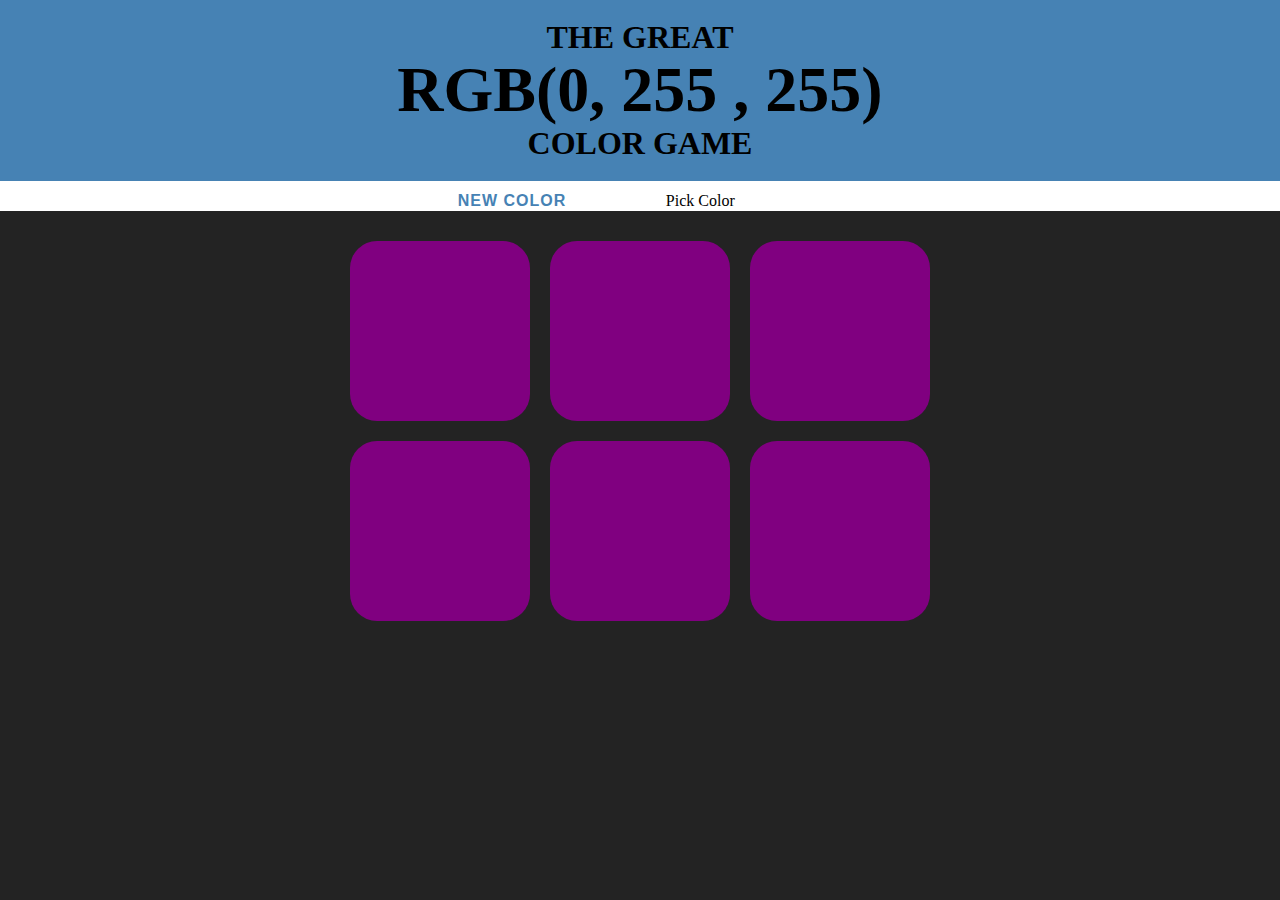
==== docs/index.html @ f47f9ebb "made changes so that I could host" ====
<!DOCTYPE <!DOCTYPE html>
<html>
<head>
    <meta charset="utf-8" />
    <meta http-equiv="X-UA-Compatible" content="IE=edge">
    <title>Page Title</title>
    <meta name="viewport" content="width=device-width, initial-scale=1">
    <link rel="stylesheet" type="text/css" media="screen" href="colorgame.css" />
</head>
<body>
    <h1>THE GREAT <br> <span id="colorDisplay">RGB</span> <br> COLOR GAME</h1>
    <div id="stripe">
            <button>New color</button><span id="displayMessage">Pick Color</span>
    </div>

    <div id="container">
        <div class="squares"></div>
        <div class="squares"></div>
        <div class="squares"></div>
        <div class="squares"></div>
        <div class="squares"></div>
        <div class="squares"></div>
    </div>
    


    <script src="colorgame.js"></script>
    
</body>
</html>
---- docs/colorgame.css ----
body {
    margin: 0;
    background-color: #232323;
    text-align: center;
    font-family: 'Montserrat', 'Avenir';

}

h1{
    background-color: steelblue;
    margin: 0;
    text-align: center;
    padding: 20px;
    text-transform: uppercase;
    line-height: 1.1;
}



#colorDisplay {
    font-size: 200%;

}

#stripe {
    color: #232323;
    background-color: white;
    height: 30px;
    text-align: center;
    margin: 0;
}

#displayMessage {
    width: 20%;
    display: inline-block;
    color: black;
}
.squares {
    width: 30%;
    background-color: purple;
    padding-bottom: 30%;
    margin: 1.66%;
    border-radius: 15%;
    float: left;
    transition: background 0.8s;
    -webkit-transition: background 0.8s;
    -moz-transition: background 0.8s;


}
#container {
    max-width: 600px;
    margin: 20px auto;
}

button{
    border: none;
    background: none;
    text-transform: uppercase;
    color: steelblue;
    font-size: inherit;
    letter-spacing: 1px;
    font-weight: 700;
    height: 40px;
    transition: all 0.5s;
    -moz-transition: all 0.5s;
    -webkit-transition: all 0.5s;
}

button:hover{
    color: white;
    background-color: steelblue;
}
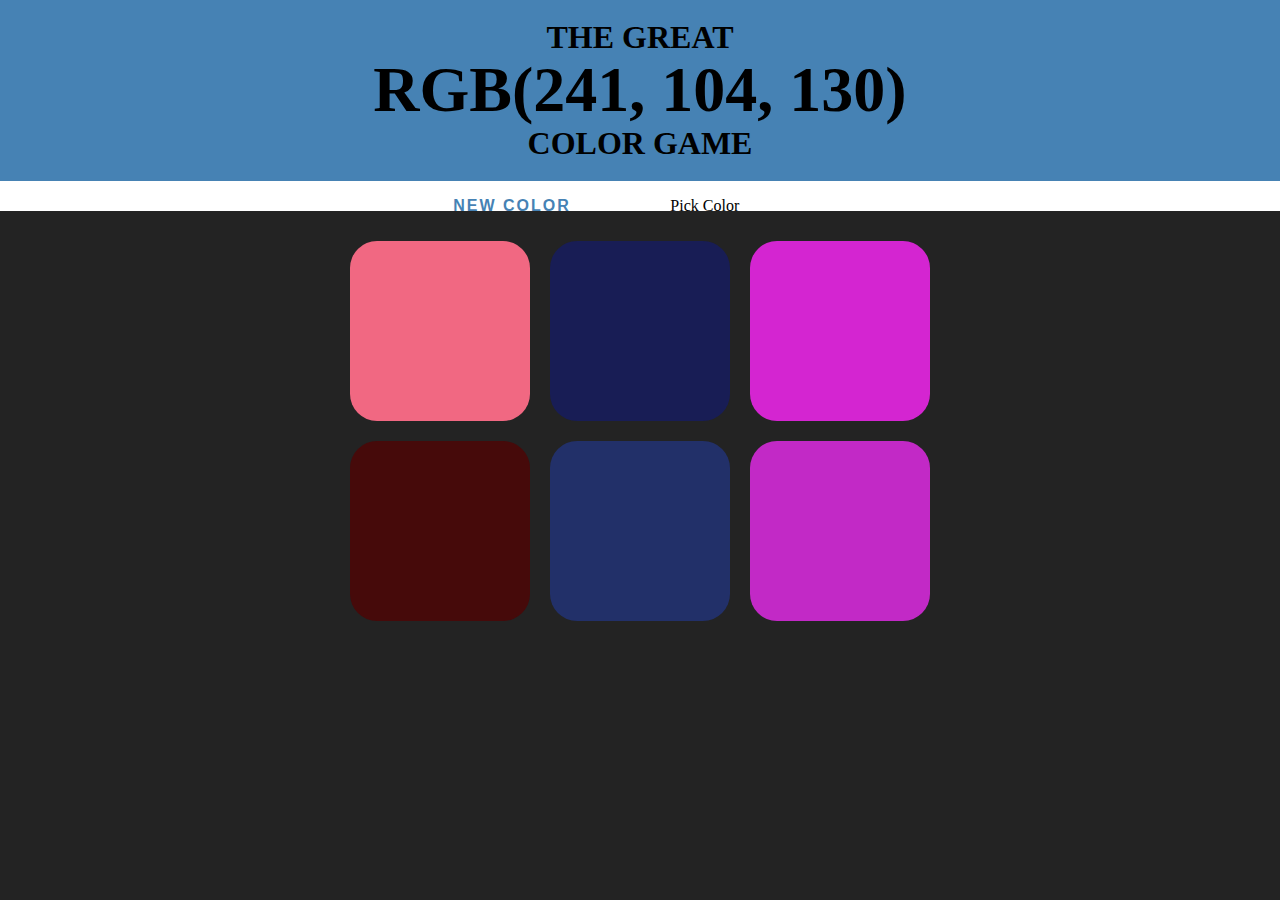
==== commit 02af8647: "updated game version" ====
--- a/docs/index.html
+++ b/docs/index.html
@@ -10,21 +10,23 @@
 <body>
     <h1>THE GREAT <br> <span id="colorDisplay">RGB</span> <br> COLOR GAME</h1>
     <div id="stripe">
-            <button>New color</button><span id="displayMessage">Pick Color</span>
+
+            <button id="reset">New color</button><span id="displayMessage">Pick Color</span>
     </div>
+    <script type = "text/javascript" src="colorgame.js"></script>
 
     <div id="container">
-        <div class="squares"></div>
-        <div class="squares"></div>
-        <div class="squares"></div>
-        <div class="squares"></div>
-        <div class="squares"></div>
-        <div class="squares"></div>
+        <div class="square"></div>
+        <div class="square"></div>
+        <div class="square"></div>
+        <div class="square"></div>
+        <div class="square"></div>
+        <div class="square"></div>
     </div>
     
 
 
-    <script src="colorgame.js"></script>
+    <script   src="colorgame.js"></script>
     
 </body>
 </html>--- a/docs/colorgame.css
+++ b/docs/colorgame.css
@@ -35,7 +35,7 @@
     display: inline-block;
     color: black;
 }
-.squares {
+.square {
     width: 30%;
     background-color: purple;
     padding-bottom: 30%;
@@ -59,9 +59,9 @@
     text-transform: uppercase;
     color: steelblue;
     font-size: inherit;
-    letter-spacing: 1px;
-    font-weight: 700;
-    height: 40px;
+    letter-spacing: 2px;
+    font-weight: 600;
+    height: 50px;
     transition: all 0.5s;
     -moz-transition: all 0.5s;
     -webkit-transition: all 0.5s;
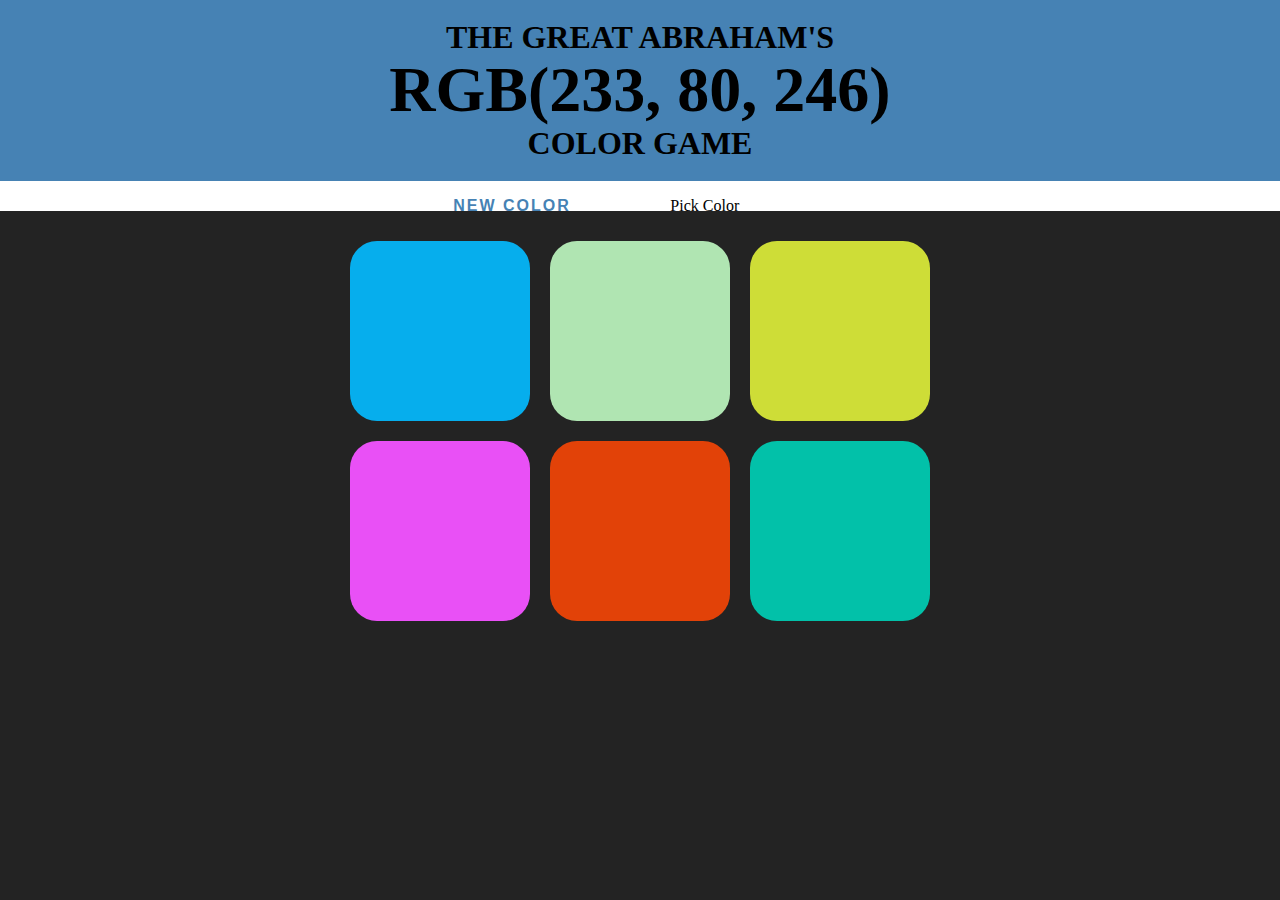
==== commit 6615d027: "the greatest game by Abraham" ====
--- a/docs/index.html
+++ b/docs/index.html
@@ -8,7 +8,7 @@
     <link rel="stylesheet" type="text/css" media="screen" href="colorgame.css" />
 </head>
 <body>
-    <h1>THE GREAT <br> <span id="colorDisplay">RGB</span> <br> COLOR GAME</h1>
+    <h1>THE GREAT ABRAHAM'S<br> <span id="colorDisplay">RGB</span> <br> COLOR GAME</h1>
     <div id="stripe">
 
             <button id="reset">New color</button><span id="displayMessage">Pick Color</span>
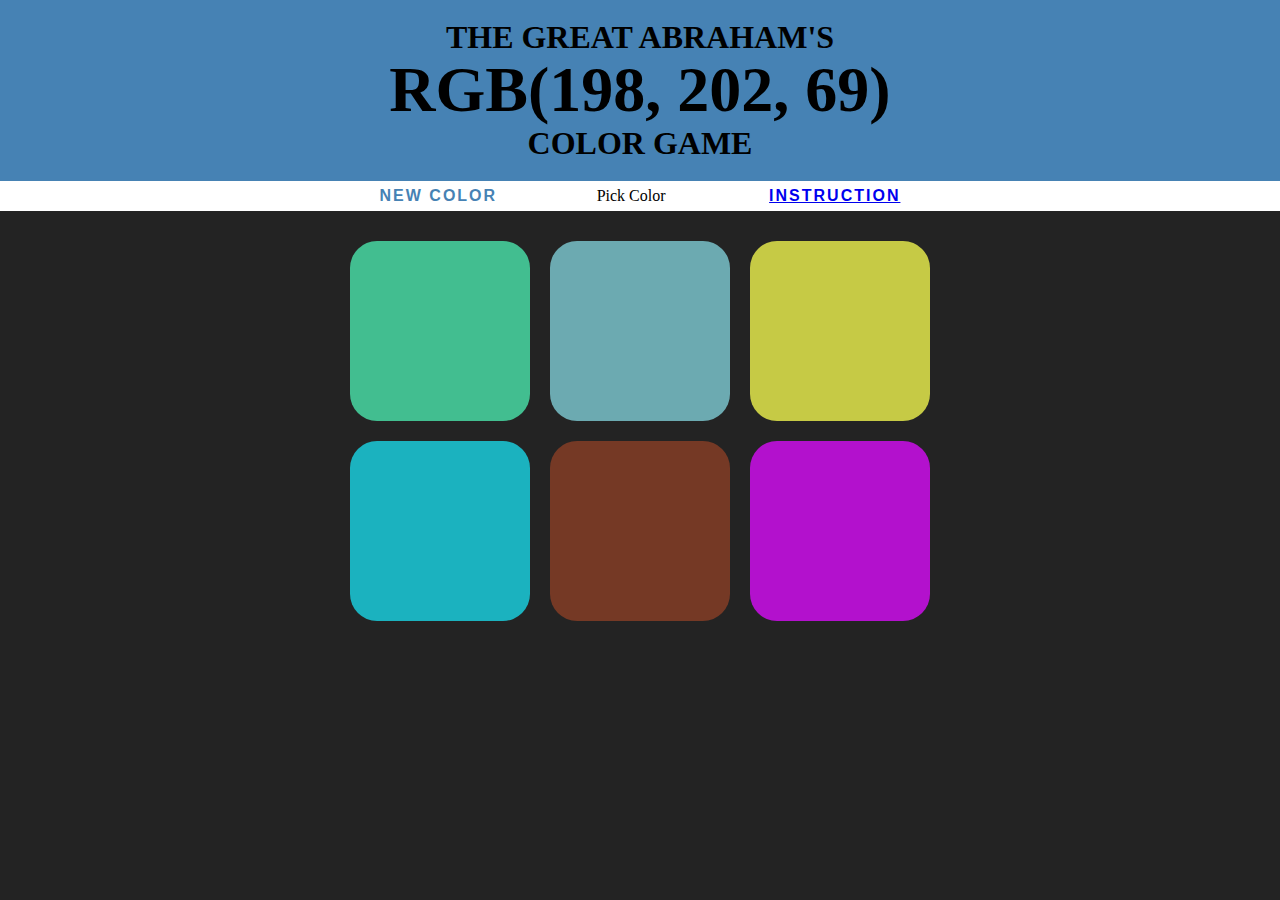
==== commit e866982a: "add instructions" ====
--- a/docs/index.html
+++ b/docs/index.html
@@ -11,7 +11,7 @@
     <h1>THE GREAT ABRAHAM'S<br> <span id="colorDisplay">RGB</span> <br> COLOR GAME</h1>
     <div id="stripe">
 
-            <button id="reset">New color</button><span id="displayMessage">Pick Color</span>
+            <button id="reset">New color</button><span id="displayMessage">Pick Color</span> <button><a href="instruction.html">instruction</a></button>
     </div>
     <script type = "text/javascript" src="colorgame.js"></script>
 
--- a/docs/colorgame.css
+++ b/docs/colorgame.css
@@ -13,6 +13,7 @@
     padding: 20px;
     text-transform: uppercase;
     line-height: 1.1;
+    font-size: 2rem
 }
 
 
@@ -61,7 +62,7 @@
     font-size: inherit;
     letter-spacing: 2px;
     font-weight: 600;
-    height: 50px;
+    height: 100%;
     transition: all 0.5s;
     -moz-transition: all 0.5s;
     -webkit-transition: all 0.5s;
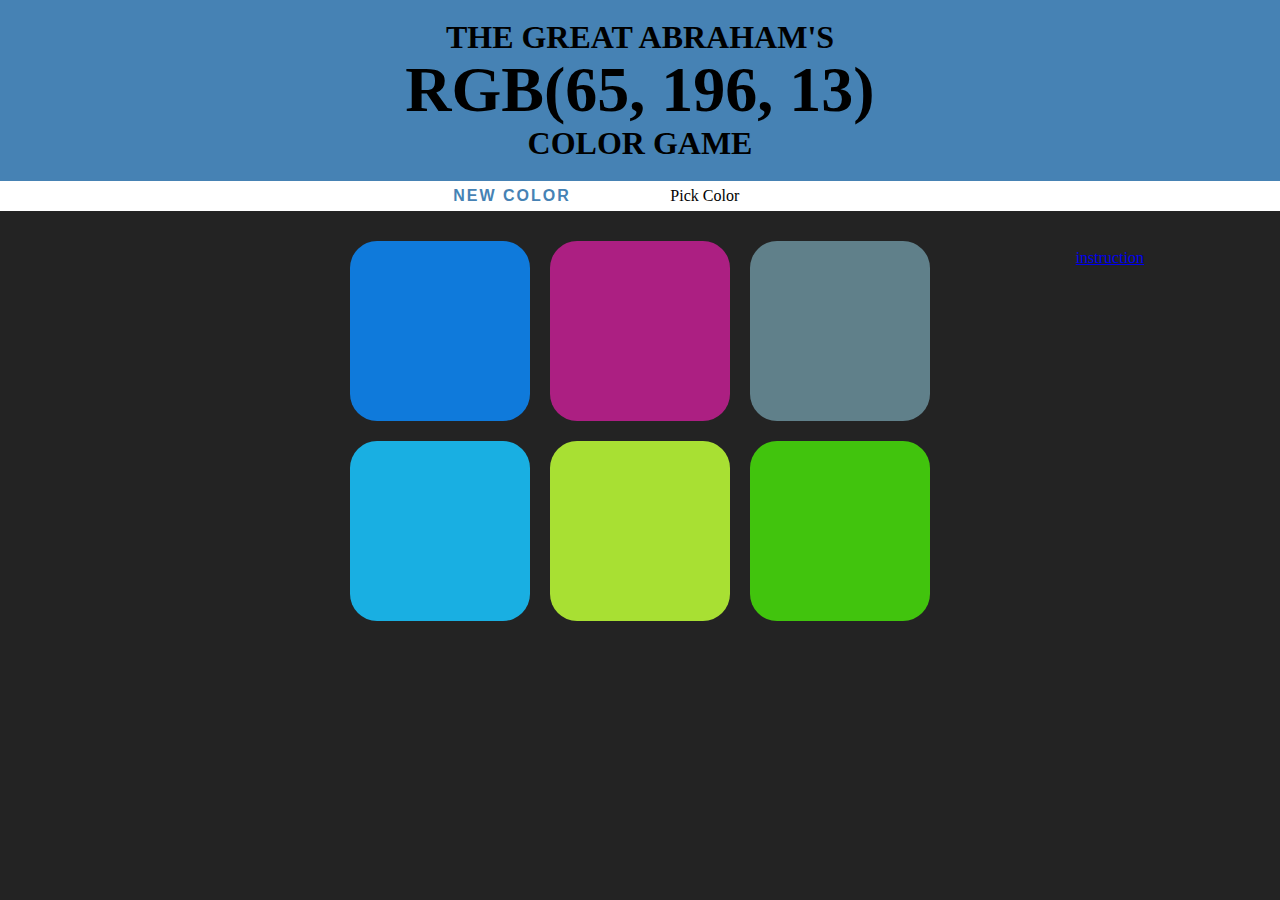
==== commit 9b721225: "the greatest game by Abraham" ====
--- a/docs/index.html
+++ b/docs/index.html
@@ -11,7 +11,7 @@
     <h1>THE GREAT ABRAHAM'S<br> <span id="colorDisplay">RGB</span> <br> COLOR GAME</h1>
     <div id="stripe">
 
-            <button id="reset">New color</button><span id="displayMessage">Pick Color</span> <button><a href="instruction.html">instruction</a></button>
+            <button id="reset">New color</button><span id="displayMessage">Pick Color</span> 
     </div>
     <script type = "text/javascript" src="colorgame.js"></script>
 
@@ -23,6 +23,9 @@
         <div class="square"></div>
         <div class="square"></div>
     </div>
+    <br>
+
+    <a href="instruction.html">instruction</a>
     
 
 
